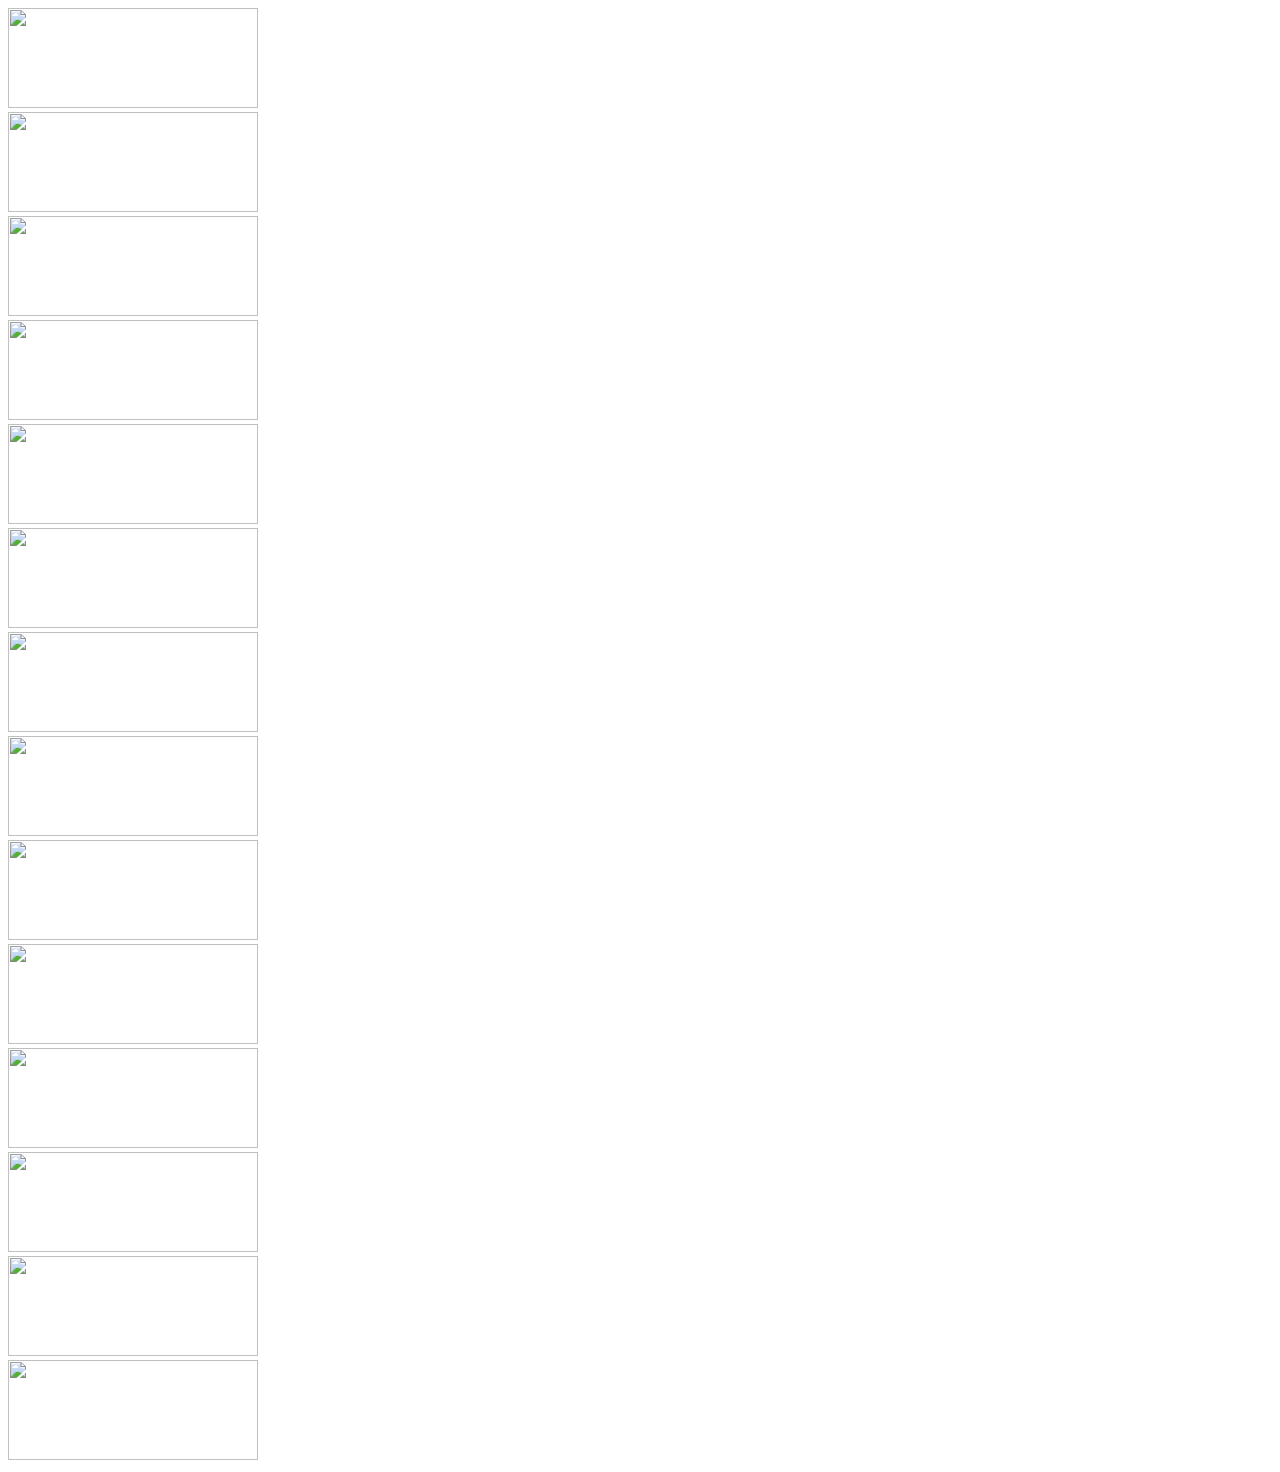
==== testing/index.html @ 5e1b6f43 "update" ====
<!DOCTYPE html>
<html lang="en">

<head>
    <meta charset="UTF-8">
    <meta http-equiv="X-UA-Compatible" content="IE=edge">
    <meta name="viewport" content="width=device-width, initial-scale=1.0">
    <title>Document</title>
    <link rel="stylesheet" href="style.css">
</head>

<body>
    <div class="company-carousel">
        <div class="slider">
            <div class="slide-track">
                <div class="slide">
                    <img src="https://s3-us-west-2.amazonaws.com/s.cdpn.io/557257/1.png" height="100" width="250"
                        alt="" />
                </div>
                <div class="slide">
                    <img src="https://s3-us-west-2.amazonaws.com/s.cdpn.io/557257/2.png" height="100" width="250"
                        alt="" />
                </div>
                <div class="slide">
                    <img src="https://s3-us-west-2.amazonaws.com/s.cdpn.io/557257/3.png" height="100" width="250"
                        alt="" />
                </div>
                <div class="slide">
                    <img src="https://s3-us-west-2.amazonaws.com/s.cdpn.io/557257/4.png" height="100" width="250"
                        alt="" />
                </div>
                <div class="slide">
                    <img src="https://s3-us-west-2.amazonaws.com/s.cdpn.io/557257/5.png" height="100" width="250"
                        alt="" />
                </div>
                <div class="slide">
                    <img src="https://s3-us-west-2.amazonaws.com/s.cdpn.io/557257/6.png" height="100" width="250"
                        alt="" />
                </div>
                <div class="slide">
                    <img src="https://s3-us-west-2.amazonaws.com/s.cdpn.io/557257/7.png" height="100" width="250"
                        alt="" />
                </div>
                <div class="slide">
                    <img src="https://s3-us-west-2.amazonaws.com/s.cdpn.io/557257/1.png" height="100" width="250"
                        alt="" />
                </div>
                <div class="slide">
                    <img src="https://s3-us-west-2.amazonaws.com/s.cdpn.io/557257/2.png" height="100" width="250"
                        alt="" />
                </div>
                <div class="slide">
                    <img src="https://s3-us-west-2.amazonaws.com/s.cdpn.io/557257/3.png" height="100" width="250"
                        alt="" />
                </div>
                <div class="slide">
                    <img src="https://s3-us-west-2.amazonaws.com/s.cdpn.io/557257/4.png" height="100" width="250"
                        alt="" />
                </div>
                <div class="slide">
                    <img src="https://s3-us-west-2.amazonaws.com/s.cdpn.io/557257/5.png" height="100" width="250"
                        alt="" />
                </div>
                <div class="slide">
                    <img src="https://s3-us-west-2.amazonaws.com/s.cdpn.io/557257/6.png" height="100" width="250"
                        alt="" />
                </div>
                <div class="slide">
                    <img src="https://s3-us-west-2.amazonaws.com/s.cdpn.io/557257/7.png" height="100" width="250"
                        alt="" />
                </div>
            </div>
        </div>
    </div>
</body>

</html>
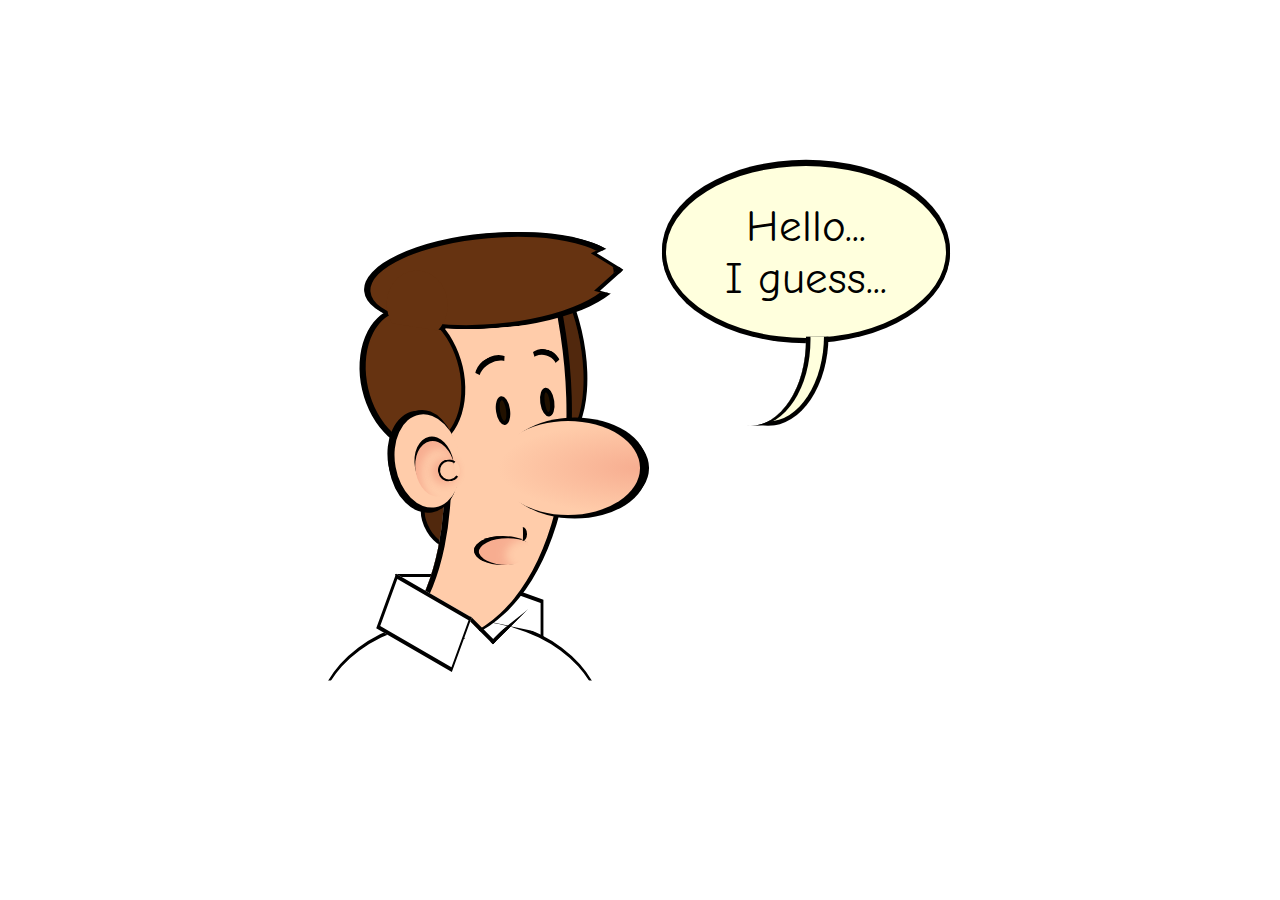
==== commit 44414d47: "uodate" ====
--- a/testing/index.html
+++ b/testing/index.html
@@ -6,70 +6,296 @@
     <meta http-equiv="X-UA-Compatible" content="IE=edge">
     <meta name="viewport" content="width=device-width, initial-scale=1.0">
     <title>Document</title>
-    <link rel="stylesheet" href="style.css">
+    <style>
+        .cartoon {
+            position: absolute;
+            top: 50%;
+            left: 50%;
+            transform: translate(-70%, -50%);
+            width: 80vmin;
+            height: 80vmin;
+        }
+
+
+        .cartoon div {
+            position: absolute;
+            box-sizing: border-box;
+        }
+
+        .b {
+            border: 0.5vmin solid black;
+        }
+
+        .r {
+            border-radius: 100%;
+        }
+
+        .hb::before,
+        .ha::after {
+            content: "";
+            display: block;
+            position: absolute;
+        }
+
+        /****/
+        .cartoon {
+            --skin: #fca;
+            --cheek: rgba(200, 0, 0, 0.15);
+            --hair: #631;
+            --shirt: #fff;
+        }
+
+        .nose {
+            width: 20%;
+            height: 13%;
+            background: var(--skin);
+            top: 46%;
+            left: 50%;
+            box-shadow: 0.75vmin 0.4vmin, 0.75vmin -0.4vmin, 1vmin 0;
+            background-image: radial-gradient(at 100% 50%, var(--cheek), var(--skin) 70%);
+        }
+
+        .head {
+            width: 40%;
+            height: 80%;
+            top: 0;
+            left: 1%;
+            transform: rotate(-15deg);
+            box-shadow: 0.75vmin 0, 10vmin -4vmin 0 5vmin var(--skin), 10.5vmin -4vmin 0 5.125vmin;
+            clip-path: polygon(0% 40%, 200% 40%, 200% 100%, 80% 110%);
+        }
+
+        .ear {
+            width: 9%;
+            height: 13%;
+            background: var(--skin);
+            transform: rotate(-10deg);
+            box-shadow: -0.5vmin -0.25vmin 0 0.25vmin, -0.5vmin 0.25vmin 0 0.25vmin, 0 -0.75vmin 0 -0.25vmin;
+            top: 45%;
+            left: 36%;
+        }
+
+        .ear::before {
+            width: 60%;
+            height: 60%;
+            border-radius: 50%;
+            box-shadow: 0 -0.5vmin, inset 0.5vmin 1vmin 1vmin var(--cheek);
+            top: 30%;
+            right: 10%;
+        }
+
+        .ear::after {
+            width: 2vmin;
+            height: 2vmin;
+            border: 0.33vmin solid;
+            border-radius: 50%;
+            border-right-color: transparent;
+            top: 52%;
+            right: 3%;
+            box-shadow: -0.5vmin 0 1vmin 0.25vmin var(--cheek);
+        }
+
+        .hair {
+            background: var(--hair);
+        }
+
+        .hair-back {
+            width: 14%;
+            height: 20%;
+            top: 30%;
+            left: 31.5%;
+            transform: rotate(-13deg);
+            box-shadow: -0.25vmin 0;
+        }
+
+        .hair-back-bottom {
+            width: 5%;
+            height: 8%;
+            top: 56%;
+            transform: rotate(-30deg);
+            left: 40%;
+            box-shadow: inset 0 0 0 4vmin rgba(0, 0, 0, 0.2);
+        }
+
+        .hair-back-back {
+            left: 48%;
+            top: 20%;
+            height: 30%;
+            box-shadow: inset 0 0 0 4vmin rgba(0, 0, 0, 0.2);
+        }
+
+        .hair-container {
+            width: 100%;
+            height: 100%;
+            filter: drop-shadow(0.75vmin 0)
+        }
+
+        .hair-top {
+            width: 35%;
+            height: 13%;
+            transform: rotate(-5deg);
+            top: 20%;
+            left: 32%;
+            clip-path: polygon(-10% -10%, 100% -10%, 100% 20%, 90% 30%, 100% 50%, 90% 70%, 100% 80%, 100% 100%, 30% 100%, 0% 80%);
+            box-shadow: -0.25vmin -0.125vmin;
+        }
+
+        .hair-top::after {
+            width: 25%;
+            height: 80%;
+            background: var(--hair);
+            border-radius: 50%;
+            top: 30%;
+            left: 6%;
+        }
+
+        .eye {
+            width: 2%;
+            height: 4%;
+            background: #210;
+            top: 42.5%;
+            left: 50%;
+            transform: rotate(-8deg);
+            box-shadow: 5vmin -0.25vmin 0 -0.5vmin #210, 5vmin -0.25vmin;
+        }
+
+        .mouth {
+            width: 8%;
+            height: 4%;
+            top: 62%;
+            left: 47%;
+            box-shadow: inset 0.5vmin 0.25vmin, inset 0.5vmin 0vmin, inset 4vmin 0.5vmin 1vmin -0.5vmin var(--cheek);
+        }
+
+        .mouth::after {
+            border-radius: 50%;
+            width: 10%;
+            height: 50%;
+            border-right: 0.5vmin solid;
+            right: 8%;
+            top: -33%;
+        }
+
+        .shirt-neck {
+            width: 12%;
+            border-left: 0.4vmin solid;
+            border-right: 0.25vmin solid;
+            height: 8%;
+            transform: rotate(20deg) skewY(10deg);
+            background: var(--shirt);
+            top: 70%;
+            left: 34%;
+        }
+
+        .shirt-neck-back {
+            top: 69%;
+            left: 45%;
+            border-right: 0.4vmin solid;
+            transform: rotate(20deg) skewX(20deg);
+        }
+
+        .shirt {
+            background: var(--shirt);
+            border-left: 0.25vmin solid;
+            border-right: 0.25vmin solid;
+            width: 40%;
+            height: 30%;
+            top: 73%;
+            left: 25%;
+            clip-path: polygon(0% 0%, 50% 0%, 100% 14%, 100% 30%, 0% 30%)
+        }
+
+        .eyebrow {
+            width: 6%;
+            height: 5%;
+            border: 0.5vmin solid transparent;
+            border-top: 0.75vmin solid;
+            top: 37%;
+            left: 47%;
+            transform: rotate(-30deg);
+        }
+
+        .eyebrow+.eyebrow {
+            width: 5%;
+            top: 36%;
+            left: 54%;
+            transform: rotate(16deg);
+        }
+
+        .shirt-line {
+            width: 5%;
+            height: 7%;
+            border-top: 0;
+            border-left: 0;
+            transform: rotate(45deg);
+            top: 69.33%;
+            left: 47.75%;
+            box-shadow: 0vmin 2vmin 0 -0.25vmin var(--shirt), inset -1vmin 0 var(--shirt);
+            clip-path: polygon(0% 200%, 0% 100%, 0% 90%, 85% 90%, 100% 0%, 100% 100%);
+        }
+
+        .bubble {
+            width: 40%;
+            height: 25%;
+            left: 73%;
+            top: 10%;
+            display: flex;
+            align-items: center;
+            justify-content: center;
+            text-align: center;
+            font-size: 5vmin;
+            background: #ffd;
+            box-shadow: 0 -0.25vmin, 0 0.125vmin;
+            font-family: "Comic Sans", "Comic Neue", sans-serif;
+        }
+
+        .bubble::before {
+            width: 40%;
+            height: 100%;
+            bottom: -51%;
+            border-radius: 50%;
+            left: 10%;
+            box-shadow: 0.5vmin 0, 2vmin -0.5vmin #ffd, 2vmin -0.5vmin 0 0.5vmin;
+            clip-path: polygon(0% 49%, 150% 48%, 150% 100%, 0% 100%);
+        }
+
+        .shirt-line-2 {
+            border-top: 0.4vmin solid;
+            width: 10%;
+            height: 4%;
+            top: 67.2%;
+            left: 36%;
+            background: var(--shirt);
+        }
+    </style>
 </head>
 
 <body>
-    <div class="company-carousel">
-        <div class="slider">
-            <div class="slide-track">
-                <div class="slide">
-                    <img src="https://s3-us-west-2.amazonaws.com/s.cdpn.io/557257/1.png" height="100" width="250"
-                        alt="" />
-                </div>
-                <div class="slide">
-                    <img src="https://s3-us-west-2.amazonaws.com/s.cdpn.io/557257/2.png" height="100" width="250"
-                        alt="" />
-                </div>
-                <div class="slide">
-                    <img src="https://s3-us-west-2.amazonaws.com/s.cdpn.io/557257/3.png" height="100" width="250"
-                        alt="" />
-                </div>
-                <div class="slide">
-                    <img src="https://s3-us-west-2.amazonaws.com/s.cdpn.io/557257/4.png" height="100" width="250"
-                        alt="" />
-                </div>
-                <div class="slide">
-                    <img src="https://s3-us-west-2.amazonaws.com/s.cdpn.io/557257/5.png" height="100" width="250"
-                        alt="" />
-                </div>
-                <div class="slide">
-                    <img src="https://s3-us-west-2.amazonaws.com/s.cdpn.io/557257/6.png" height="100" width="250"
-                        alt="" />
-                </div>
-                <div class="slide">
-                    <img src="https://s3-us-west-2.amazonaws.com/s.cdpn.io/557257/7.png" height="100" width="250"
-                        alt="" />
-                </div>
-                <div class="slide">
-                    <img src="https://s3-us-west-2.amazonaws.com/s.cdpn.io/557257/1.png" height="100" width="250"
-                        alt="" />
-                </div>
-                <div class="slide">
-                    <img src="https://s3-us-west-2.amazonaws.com/s.cdpn.io/557257/2.png" height="100" width="250"
-                        alt="" />
-                </div>
-                <div class="slide">
-                    <img src="https://s3-us-west-2.amazonaws.com/s.cdpn.io/557257/3.png" height="100" width="250"
-                        alt="" />
-                </div>
-                <div class="slide">
-                    <img src="https://s3-us-west-2.amazonaws.com/s.cdpn.io/557257/4.png" height="100" width="250"
-                        alt="" />
-                </div>
-                <div class="slide">
-                    <img src="https://s3-us-west-2.amazonaws.com/s.cdpn.io/557257/5.png" height="100" width="250"
-                        alt="" />
-                </div>
-                <div class="slide">
-                    <img src="https://s3-us-west-2.amazonaws.com/s.cdpn.io/557257/6.png" height="100" width="250"
-                        alt="" />
-                </div>
-                <div class="slide">
-                    <img src="https://s3-us-west-2.amazonaws.com/s.cdpn.io/557257/7.png" height="100" width="250"
-                        alt="" />
-                </div>
+    <div class="chat">
+        <link href="https://fonts.googleapis.com/css2?family=Comic+Neue:ital,wght@1,700&display=swap" rel="stylesheet">
+
+        <div class="cartoon">
+            <div class="shirt-neck shirt-neck-back b"></div>
+            <div class="hair hair-back-bottom r b"></div>
+            <div class="hair hair-back hair-back-back r b"></div>
+            <div class="shirt b r"></div>
+            <div class="shirt-line-2 b"></div>
+            <div class="head r"></div>
+            <div class="hair hair-back r b"></div>
+            <div class="ear r ha hb"></div>
+            <div class="nose r"></div>
+            <div class="hair-container">
+                <div class="hair hair-top r b ha"></div>
             </div>
+            <div class="eye r b"></div>
+            <div class="mouth r ha"></div>
+            <div class="shirt-line b"></div>
+
+            <div class="shirt-neck b"></div>
+            <div class="eyebrow r"></div>
+            <div class="eyebrow r"></div>
+
+            <div class="bubble b r hb">Hello...<br />I guess...</div>
         </div>
     </div>
 </body>
